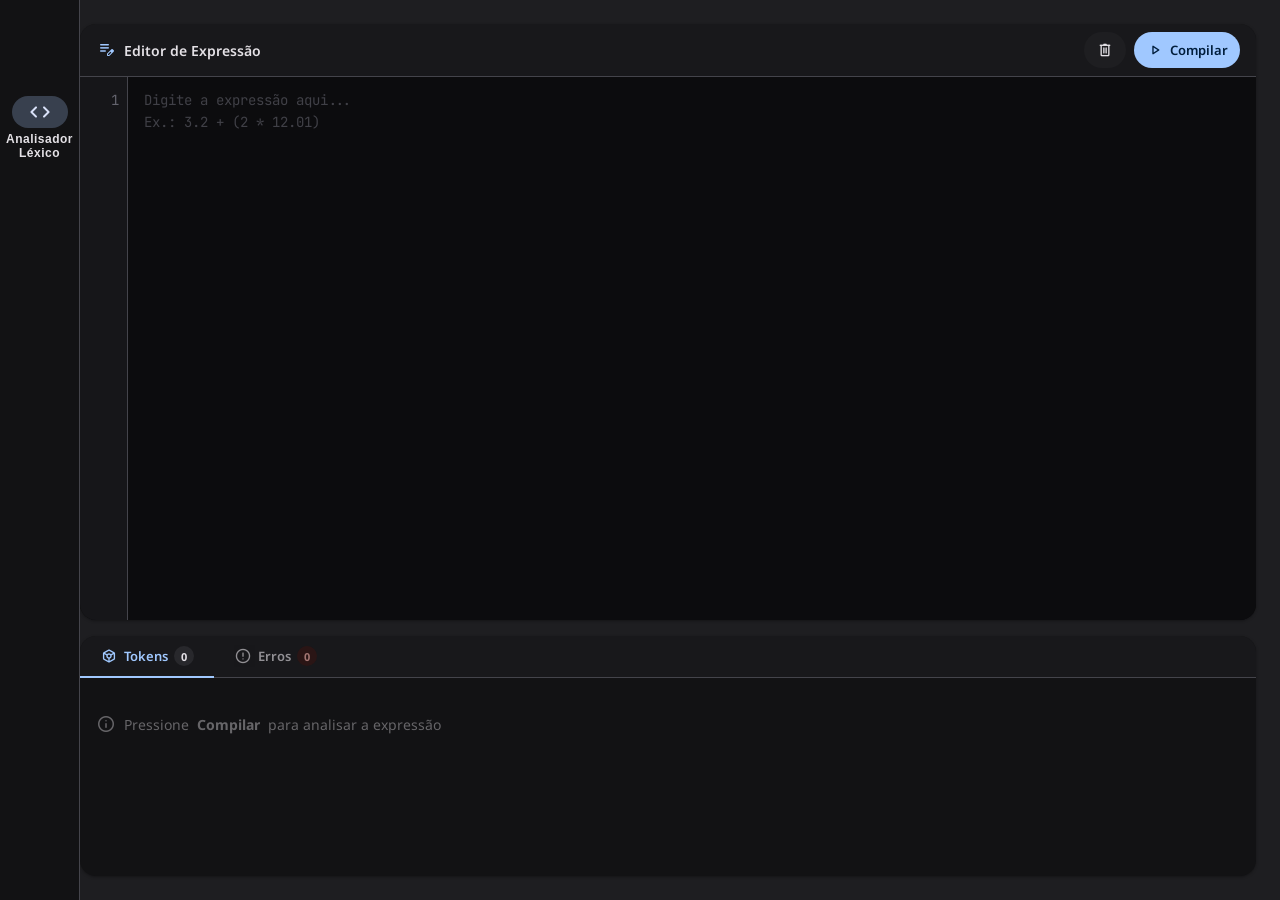
==== index.html @ 93e371bf "Analisador Léxico - Scanner com DFA, Map e Dispatcher" ====
<!DOCTYPE html>
<html lang="pt-BR">

<head>
    <meta charset="UTF-8">
    <meta name="viewport" content="width=device-width, initial-scale=1.0">
    <title>Analisador Léxico — Calculadora Simples</title>
    <link rel="preconnect" href="https://fonts.googleapis.com">
    <link rel="preconnect" href="https://fonts.gstatic.com" crossorigin>
    <link
        href="https://fonts.googleapis.com/css2?family=Noto+Sans:wght@400;500;600;700&family=Raleway:wght@400;500;600&family=JetBrains+Mono:wght@400;500;600&display=swap"
        rel="stylesheet">
    <link href="https://fonts.googleapis.com/css2?family=Material+Symbols+Rounded:opsz,wght,FILL,GRAD@24,400,1,0"
        rel="stylesheet">
    <link rel="stylesheet" href="styles.css">
    <script src="app.js" defer></script>
</head>

<body>

    <!-- ═══ Navigation Rail (lateral) ═══ -->
    <nav class="nav-rail">
        <div class="nav-rail-header"></div>
        <div class="nav-rail-items">
            <button class="nav-item active" data-tab="tabTokenizar" title="Analisador Léxico">
                <div class="nav-indicator">
                    <span class="material-symbols-rounded">code</span>
                </div>
                <span class="nav-label">Analisador Léxico</span>
            </button>
        </div>
    </nav>

    <!-- ═══ Conteúdo principal ═══ -->
    <main class="main-content">

        <!-- ═══ Aba 1: Tokenizar ═══ -->
        <section id="tabTokenizar" class="tab-panel active">

            <!-- Editor de Código -->
            <div class="editor-card">
                <div class="editor-toolbar">
                    <div class="toolbar-title">
                        <span class="material-symbols-rounded">edit_note</span>
                        <span>Editor de Expressão</span>
                    </div>
                    <div class="toolbar-actions">
                        <button id="btnLimpar" class="toolbar-btn" title="Limpar">
                            <span class="material-symbols-rounded">delete</span>
                        </button>
                        <button id="btnTokenizar" class="toolbar-btn primary" title="Tokenizar">
                            <span class="material-symbols-rounded">play_arrow</span>
                            <span>Compilar</span>
                        </button>
                    </div>
                </div>
                <div class="editor-body">
                    <div class="line-numbers" id="lineNumbers">1</div>
                    <textarea id="inputExpr" class="code-editor"
                        placeholder="Digite a expressão aqui...&#10;Ex.: 3.2 + (2 * 12.01)"
                        spellcheck="false"></textarea>
                </div>
            </div>

            <!-- Painel inferior: Erros + Tokens -->
            <div class="output-panel">
                <div class="output-tabs">
                    <button class="output-tab active" data-output="outputTokens">
                        <span class="material-symbols-rounded">token</span>
                        Tokens
                        <span class="badge" id="tokenCount">0</span>
                    </button>
                    <button class="output-tab" data-output="outputErros">
                        <span class="material-symbols-rounded">error</span>
                        Erros
                        <span class="badge error" id="errorCount">0</span>
                    </button>
                </div>
                <div id="outputTokens" class="output-content active">
                    <div id="resultArea" class="token-chips-area">
                        <p class="empty-state">
                            <span class="material-symbols-rounded">info</span>
                            Pressione <strong>Compilar</strong> para analisar a expressão
                        </p>
                    </div>
                </div>
                <div id="outputErros" class="output-content">
                    <div id="errorArea" class="error-list"></div>
                </div>
            </div>

        </section>

    </main>

</body>

</html>
---- styles.css ----
/* ============================================================================
   Analisador Léxico – Calculadora Simples
   Tema Material Design 3 – Dark / Black
   ============================================================================ */

/* ─── CSS Custom Properties (M3 Palette – Dark Black) ───────────────────── */
:root {
    --primary: rgb(160 200 255);
    --on-primary: rgb(0 30 60);
    --primary-container: rgb(30 55 90);
    --on-primary-container: rgb(210 228 255);
    --secondary: rgb(190 198 220);
    --on-secondary: rgb(40 47 60);
    --secondary-container: rgb(56 64 78);
    --on-secondary-container: rgb(218 226 249);
    --tertiary: rgb(210 190 220);
    --on-tertiary: rgb(56 40 65);
    --tertiary-container: rgb(75 58 85);
    --on-tertiary-container: rgb(240 220 255);
    --error: rgb(255 180 172);
    --on-error: rgb(105 0 5);
    --error-container: rgb(55 20 18);
    --on-error-container: rgb(255 218 214);
    --surface: rgb(18 18 20);
    --on-surface: rgb(228 225 230);
    --surface-container: rgb(30 30 33);
    --surface-container-low: rgb(24 24 27);
    --surface-container-high: rgb(40 40 44);
    --surface-container-highest: rgb(50 50 55);
    --outline: rgb(140 140 150);
    --outline-variant: rgb(68 68 75);
    --inverse-surface: rgb(228 225 230);
    --inverse-on-surface: rgb(48 48 52);
    --shadow: rgba(0, 0, 0, 0.35);

    /* Editor */
    --editor-bg: rgb(12 12 14);
    --editor-gutter: rgb(22 22 25);
    --editor-line-num: rgb(100 100 110);
    --editor-cursor: var(--primary);
    --editor-selection: rgba(160, 200, 255, 0.18);

    /* Sizes */
    --nav-rail-width: 80px;
    --radius-sm: 8px;
    --radius-md: 12px;
    --radius-lg: 16px;
    --radius-xl: 28px;
}

/* ─── Reset & Base ──────────────────────────────────────────────────────── */
*,
*::before,
*::after {
    margin: 0;
    padding: 0;
    box-sizing: border-box;
}

body {
    font-family: "Noto Sans", "Segoe UI", system-ui, sans-serif;
    background: var(--surface-container);
    color: var(--on-surface);
    min-height: 100vh;
    display: flex;
    flex-direction: row;
    overflow: hidden;
}

/* ─── Material Symbols ──────────────────────────────────────────────────── */
.material-symbols-rounded {
    font-family: 'Material Symbols Rounded';
    font-weight: normal;
    font-style: normal;
    font-size: 24px;
    line-height: 1;
    letter-spacing: normal;
    text-transform: none;
    display: inline-block;
    white-space: nowrap;
    word-wrap: normal;
    direction: ltr;
    font-feature-settings: 'liga';
    -webkit-font-smoothing: antialiased;
}

/* ─── Navigation Rail ───────────────────────────────────────────────────── */
.nav-rail {
    width: var(--nav-rail-width);
    min-height: 100vh;
    background: var(--surface);
    display: flex;
    flex-direction: column;
    align-items: center;
    padding: 12px 0;
    gap: 8px;
    border-right: 1px solid var(--outline-variant);
    flex-shrink: 0;
    z-index: 10;
}

.nav-rail-header {
    width: 56px;
    height: 56px;
    display: flex;
    align-items: center;
    justify-content: center;
    margin-bottom: 16px;
}

.nav-rail-header .material-symbols-rounded {
    font-size: 32px;
    color: var(--primary);
}

.nav-rail-items {
    display: flex;
    flex-direction: column;
    align-items: center;
    gap: 4px;
    width: 100%;
}

.nav-item {
    display: flex;
    flex-direction: column;
    align-items: center;
    gap: 4px;
    background: none;
    border: none;
    cursor: pointer;
    padding: 4px 0;
    width: 100%;
    color: var(--on-surface);
    transition: all 0.2s ease;
}

.nav-indicator {
    width: 56px;
    height: 32px;
    display: flex;
    align-items: center;
    justify-content: center;
    border-radius: 16px;
    transition: all 0.2s ease;
}

.nav-item:hover .nav-indicator {
    background: var(--surface-container-highest);
}

.nav-item.active .nav-indicator {
    background: var(--secondary-container);
}

.nav-item.active .nav-indicator .material-symbols-rounded {
    color: var(--on-secondary-container);
}

.nav-label {
    font-size: 12px;
    font-weight: 500;
    letter-spacing: 0.5px;
    color: var(--on-surface);
    opacity: 0.7;
}

.nav-item.active .nav-label {
    opacity: 1;
    font-weight: 600;
}

/* ─── Main Content ──────────────────────────────────────────────────────── */
.main-content {
    flex: 1;
    padding: 24px 24px 24px 0;
    overflow-y: auto;
    max-height: 100vh;
    display: flex;
    flex-direction: column;
}

/* ─── Tab Panels ────────────────────────────────────────────────────────── */
.tab-panel {
    display: none;
    flex: 1;
    flex-direction: column;
    gap: 16px;
    animation: fadeIn 0.3s ease;
}

.tab-panel.active {
    display: flex;
}

@keyframes fadeIn {
    from {
        opacity: 0;
        transform: translateY(8px);
    }

    to {
        opacity: 1;
        transform: translateY(0);
    }
}

/* ─── Editor Card ───────────────────────────────────────────────────────── */
.editor-card {
    background: var(--surface);
    border-radius: var(--radius-lg);
    overflow: hidden;
    box-shadow: 0 1px 3px var(--shadow);
    display: flex;
    flex-direction: column;
    flex: 1;
    min-height: 200px;
}

.editor-toolbar {
    display: flex;
    align-items: center;
    justify-content: space-between;
    padding: 8px 16px;
    background: var(--surface-container-low);
    border-bottom: 1px solid var(--outline-variant);
    gap: 12px;
}

.toolbar-title {
    display: flex;
    align-items: center;
    gap: 8px;
    font-size: 14px;
    font-weight: 600;
    color: var(--on-surface);
}

.toolbar-title .material-symbols-rounded {
    font-size: 20px;
    color: var(--primary);
}

.toolbar-actions {
    display: flex;
    align-items: center;
    gap: 8px;
}

.toolbar-btn {
    display: inline-flex;
    align-items: center;
    gap: 6px;
    padding: 6px 12px;
    border: none;
    border-radius: var(--radius-xl);
    font-size: 13px;
    font-weight: 600;
    font-family: inherit;
    cursor: pointer;
    transition: all 0.2s ease;
    background: var(--surface-container);
    color: var(--on-surface);
    height: 36px;
}

.toolbar-btn:hover {
    background: var(--surface-container-high);
}

.toolbar-btn.primary {
    background: var(--primary);
    color: var(--on-primary);
}

.toolbar-btn.primary:hover {
    background: rgba(160, 200, 255, 0.2);
    box-shadow: 0 1px 3px var(--shadow);
}

.toolbar-btn .material-symbols-rounded {
    font-size: 18px;
}

/* ─── Code Editor (textarea + line numbers) ─────────────────────────────── */
.editor-body {
    display: flex;
    flex: 1;
    background: var(--editor-bg);
    min-height: 140px;
}

.line-numbers {
    width: 48px;
    padding: 12px 8px 12px 0;
    background: var(--editor-gutter);
    color: var(--editor-line-num);
    font-family: "JetBrains Mono", "Cascadia Code", "Fira Code", "Consolas", monospace;
    font-size: 14px;
    line-height: 22px;
    text-align: right;
    user-select: none;
    border-right: 1px solid var(--outline-variant);
    white-space: pre-line;
    overflow: hidden;
}

.code-editor {
    flex: 1;
    padding: 12px 16px;
    border: none;
    background: var(--editor-bg);
    color: var(--on-surface);
    font-family: "JetBrains Mono", "Cascadia Code", "Fira Code", "Consolas", monospace;
    font-size: 14px;
    line-height: 22px;
    resize: none;
    outline: none;
    overflow-y: auto;
    tab-size: 4;
}

.code-editor::placeholder {
    color: var(--editor-line-num);
    opacity: 0.6;
}

.code-editor::selection {
    background: var(--editor-selection);
}

/* ─── Output Panel ──────────────────────────────────────────────────────── */
.output-panel {
    background: var(--surface);
    border-radius: var(--radius-lg);
    overflow: hidden;
    box-shadow: 0 1px 3px var(--shadow);
    min-height: 240px;
    display: flex;
    flex-direction: column;
}

.output-tabs {
    display: flex;
    gap: 0;
    border-bottom: 1px solid var(--outline-variant);
    background: var(--surface-container-low);
}

.output-tab {
    display: inline-flex;
    align-items: center;
    gap: 6px;
    padding: 10px 20px;
    border: none;
    background: transparent;
    color: var(--on-surface);
    opacity: 0.6;
    font-size: 13px;
    font-weight: 600;
    font-family: inherit;
    cursor: pointer;
    border-bottom: 2px solid transparent;
    margin-bottom: -1px;
    transition: all 0.2s ease;
}

.output-tab:hover {
    opacity: 0.8;
    background: var(--surface-container);
}

.output-tab.active {
    opacity: 1;
    color: var(--primary);
    border-bottom-color: var(--primary);
}

.output-tab .material-symbols-rounded {
    font-size: 18px;
}

.badge {
    display: inline-flex;
    align-items: center;
    justify-content: center;
    min-width: 20px;
    height: 20px;
    padding: 0 6px;
    border-radius: 10px;
    font-size: 11px;
    font-weight: 700;
    background: var(--surface-container-high);
    color: var(--on-surface);
}

.badge.error {
    background: var(--error-container);
    color: var(--error);
}

.output-content {
    display: none;
    flex: 1;
    overflow-y: auto;
    max-height: 350px;
}

.output-content.active {
    display: block;
}

/* ─── Token Chips ───────────────────────────────────────────────────────── */
.token-chips-area {
    padding: 16px;
}

.token-table-new {
    width: 100%;
    border-collapse: collapse;
}

.token-table-new thead th {
    padding: 10px 12px;
    font-size: 12px;
    font-weight: 600;
    text-transform: uppercase;
    letter-spacing: 0.5px;
    color: var(--on-surface);
    opacity: 0.6;
    text-align: left;
    border-bottom: 1px solid var(--outline-variant);
    background: var(--surface-container-low);
}

.token-table-new tbody td {
    padding: 8px 12px;
    font-size: 13px;
    color: var(--on-surface);
    border-bottom: 1px solid var(--surface-container);
}

.token-table-new tbody tr:nth-child(even) {
    background: var(--surface-container-low);
}

.token-table-new tbody tr:hover {
    background: var(--surface-container);
}

/* Token chip inline */
.token-chip {
    display: inline-flex;
    align-items: center;
    gap: 8px;
    padding: 4px 12px 4px 4px;
    border-radius: 20px;
    border: 1px solid var(--outline-variant);
    background: var(--surface);
    height: 32px;
    font-size: 13px;
    transition: all 0.15s ease;
}

.token-chip:hover {
    box-shadow: 0 1px 4px var(--shadow);
}

.token-chip .chip-lexema {
    background: var(--surface-container-high);
    padding: 2px 10px;
    border-radius: 14px;
    font-family: "JetBrains Mono", monospace;
    font-size: 12px;
    font-weight: 600;
    color: var(--on-surface);
}

.token-chip .chip-token {
    font-size: 12px;
    font-weight: 500;
    opacity: 0.65;
    color: var(--on-surface);
}

/* Categorias de chips */
.token-chip.num-int {
    border-color: rgb(76 175 80);
}

.token-chip.num-int .chip-lexema {
    background: rgb(24 60 26);
    color: rgb(165 214 167);
}

.token-chip.num-real {
    border-color: rgb(255 183 77);
}

.token-chip.num-real .chip-lexema {
    background: rgb(60 44 10);
    color: rgb(255 224 160);
}

.token-chip.operador {
    border-color: var(--primary);
}

.token-chip.operador .chip-lexema {
    background: var(--primary-container);
    color: var(--on-primary-container);
}

.token-chip.parentese {
    border-color: var(--tertiary);
}

.token-chip.parentese .chip-lexema {
    background: var(--tertiary-container);
    color: var(--on-tertiary-container);
}

.token-chip.erro {
    border-color: var(--error);
}

.token-chip.erro .chip-lexema {
    background: var(--error-container);
    color: var(--on-error-container);
}

/* Token chips flow layout */
.chips-flow {
    display: flex;
    flex-wrap: wrap;
    gap: 8px;
    margin-bottom: 20px;
}

.chips-section-title {
    font-size: 12px;
    font-weight: 600;
    text-transform: uppercase;
    letter-spacing: 0.5px;
    color: var(--on-surface);
    opacity: 0.5;
    margin-bottom: 8px;
}

/* ─── Error List ────────────────────────────────────────────────────────── */
.error-list {
    padding: 16px;
}

.error-item {
    display: flex;
    align-items: flex-start;
    gap: 10px;
    padding: 10px 14px;
    border-radius: var(--radius-sm);
    background: var(--error-container);
    color: var(--on-error-container);
    font-size: 13px;
    font-family: "JetBrains Mono", monospace;
    margin-bottom: 8px;
    animation: fadeIn 0.25s ease;
}

.error-item .material-symbols-rounded {
    font-size: 18px;
    color: var(--error);
    margin-top: 1px;
    flex-shrink: 0;
}

.error-body {
    display: flex;
    flex-direction: column;
    gap: 6px;
    flex: 1;
    min-width: 0;
}

.error-header {
    display: flex;
    align-items: baseline;
    gap: 8px;
    flex-wrap: wrap;
}

.error-pos {
    display: inline-block;
    padding: 1px 7px;
    border-radius: 4px;
    font-size: 11px;
    font-weight: 700;
    background: rgba(255, 180, 172, 0.15);
    color: var(--error);
    white-space: nowrap;
}

.error-context {
    background: var(--surface-container-low);
    border: 1px solid var(--outline-variant);
    border-radius: 6px;
    padding: 6px 10px;
    overflow-x: auto;
    font-size: 12px;
    line-height: 1.5;
}

.error-context code {
    white-space: pre;
}

.error-context mark {
    background: rgba(255, 100, 80, 0.3);
    color: var(--error);
    font-weight: 700;
    border-radius: 2px;
    padding: 0 2px;
}

/* ─── Token Table Position Columns ──────────────────────────────────────── */
.token-table-new .col-pos {
    text-align: center;
    font-family: "JetBrains Mono", monospace;
    font-size: 12px;
    white-space: nowrap;
    opacity: 0.8;
}

/* ─── Empty State ───────────────────────────────────────────────────────── */
.empty-state {
    display: flex;
    align-items: center;
    gap: 8px;
    color: var(--on-surface);
    opacity: 0.4;
    font-size: 14px;
    padding: 20px 0;
}

.empty-state .material-symbols-rounded {
    font-size: 20px;
}

/* ─── Page Header ───────────────────────────────────────────────────────── */
.page-header {
    display: flex;
    align-items: center;
    justify-content: space-between;
    padding: 8px 0 16px;
}

.page-header h2 {
    font-size: 22px;
    font-weight: 600;
    color: var(--on-surface);
}

/* ─── Test Table ────────────────────────────────────────────────────────── */
.test-card {
    background: var(--surface);
    border-radius: var(--radius-lg);
    overflow: hidden;
    box-shadow: 0 1px 3px var(--shadow);
}

.test-table {
    width: 100%;
    border-collapse: collapse;
}

.test-table thead th {
    padding: 12px 16px;
    font-size: 12px;
    font-weight: 600;
    text-transform: uppercase;
    letter-spacing: 0.5px;
    color: var(--on-surface);
    opacity: 0.6;
    text-align: left;
    background: var(--surface-container-low);
    border-bottom: 1px solid var(--outline-variant);
}

.test-table tbody td {
    padding: 10px 16px;
    font-size: 13px;
    color: var(--on-surface);
    border-bottom: 1px solid var(--surface-container);
}

.test-table tbody tr:nth-child(even) {
    background: var(--surface-container-low);
}

.test-table code {
    font-family: "JetBrains Mono", monospace;
    background: var(--surface-container-high);
    padding: 2px 8px;
    border-radius: 6px;
    font-size: 12px;
}

.test-table .status-badge {
    display: inline-flex;
    align-items: center;
    gap: 4px;
    padding: 2px 10px;
    border-radius: 12px;
    font-size: 12px;
    font-weight: 600;
}

.test-table .status-badge.ok {
    background: rgb(24 60 26);
    color: rgb(129 199 132);
}

.test-table .status-badge.fail {
    background: var(--error-container);
    color: var(--error);
}

.test-result-detail {
    font-size: 12px;
    color: var(--on-surface);
    opacity: 0.7;
    font-family: "JetBrains Mono", monospace;
    max-width: 500px;
    word-break: break-word;
}

/* ─── Automatos ─────────────────────────────────────────────────────────── */
#automatosContent {
    display: flex;
    flex-direction: column;
    gap: 24px;
    padding: 16px;
}

.automato-card {
    background: var(--surface);
    border-radius: var(--radius-lg);
    overflow: hidden;
    box-shadow: 0 1px 3px var(--shadow);
}

.automato-card-header {
    padding: 16px 20px;
    border-bottom: 1px solid var(--outline-variant);
    background: var(--surface-container-low);
}

.automato-card-header h3 {
    font-size: 16px;
    font-weight: 600;
    color: var(--primary);
    margin-bottom: 6px;
}

.automato-card-header p {
    font-size: 13px;
    color: var(--on-surface);
    opacity: 0.6;
}

.automato-card-body {
    overflow-x: auto;
    padding: 0;
}

.automato-table {
    border-collapse: collapse;
    font-size: 13px;
    min-width: 100%;
    font-family: "JetBrains Mono", monospace;
}

.automato-table th {
    background: var(--surface-container-low);
    color: var(--primary);
    font-weight: 600;
    padding: 10px 12px;
    border: 1px solid var(--outline-variant);
    text-align: center;
    white-space: nowrap;
    font-size: 11px;
    text-transform: uppercase;
    letter-spacing: 0.3px;
}

.automato-table td {
    padding: 8px 12px;
    border: 1px solid var(--surface-container);
    text-align: center;
    white-space: nowrap;
}

.automato-table td.err {
    color: var(--outline);
    opacity: 0.4;
    font-style: italic;
}

.automato-table td.trans {
    color: var(--primary);
    font-weight: 600;
}

.automato-table td.estado-cell {
    background: var(--surface-container-low);
    color: var(--secondary);
    font-weight: 600;
    text-align: left;
}

.automato-table td.estado-cell.aceita {
    color: rgb(129 199 132);
}

/* Legenda */
.legenda-card {
    background: var(--surface);
    border-radius: var(--radius-lg);
    overflow: hidden;
    box-shadow: 0 1px 3px var(--shadow);
}

.legenda-card h3 {
    padding: 16px 20px;
    font-size: 16px;
    font-weight: 600;
    color: var(--primary);
    border-bottom: 1px solid var(--outline-variant);
    background: var(--surface-container-low);
}

.legenda-table {
    width: 100%;
    max-width: 500px;
}

.legenda-table td,
.legenda-table th {
    text-align: left;
}

/* ─── Scrollbar Personalizada ───────────────────────────────────────────── */
::-webkit-scrollbar {
    width: 8px;
    height: 8px;
}

::-webkit-scrollbar-track {
    background: transparent;
}

::-webkit-scrollbar-thumb {
    background: var(--outline-variant);
    border-radius: 4px;
}

::-webkit-scrollbar-thumb:hover {
    background: var(--outline);
}

/* ─── Responsivo ────────────────────────────────────────────────────────── */
@media (max-width: 768px) {
    body {
        flex-direction: column;
    }

    .nav-rail {
        width: 100%;
        min-height: auto;
        flex-direction: row;
        padding: 8px 12px;
        border-right: none;
        border-bottom: 1px solid var(--outline-variant);
        overflow-x: auto;
    }

    .nav-rail-header {
        margin-bottom: 0;
        margin-right: 12px;
        width: auto;
        height: auto;
    }

    .nav-rail-header .material-symbols-rounded {
        font-size: 24px;
    }

    .nav-rail-items {
        flex-direction: row;
        gap: 0;
        width: auto;
    }

    .nav-item {
        flex-direction: row;
        padding: 6px 12px;
        width: auto;
        gap: 6px;
    }

    .nav-indicator {
        width: 36px;
        height: 28px;
    }

    .nav-label {
        font-size: 12px;
    }

    .main-content {
        padding: 16px;
        max-height: none;
        overflow-y: visible;
    }
}
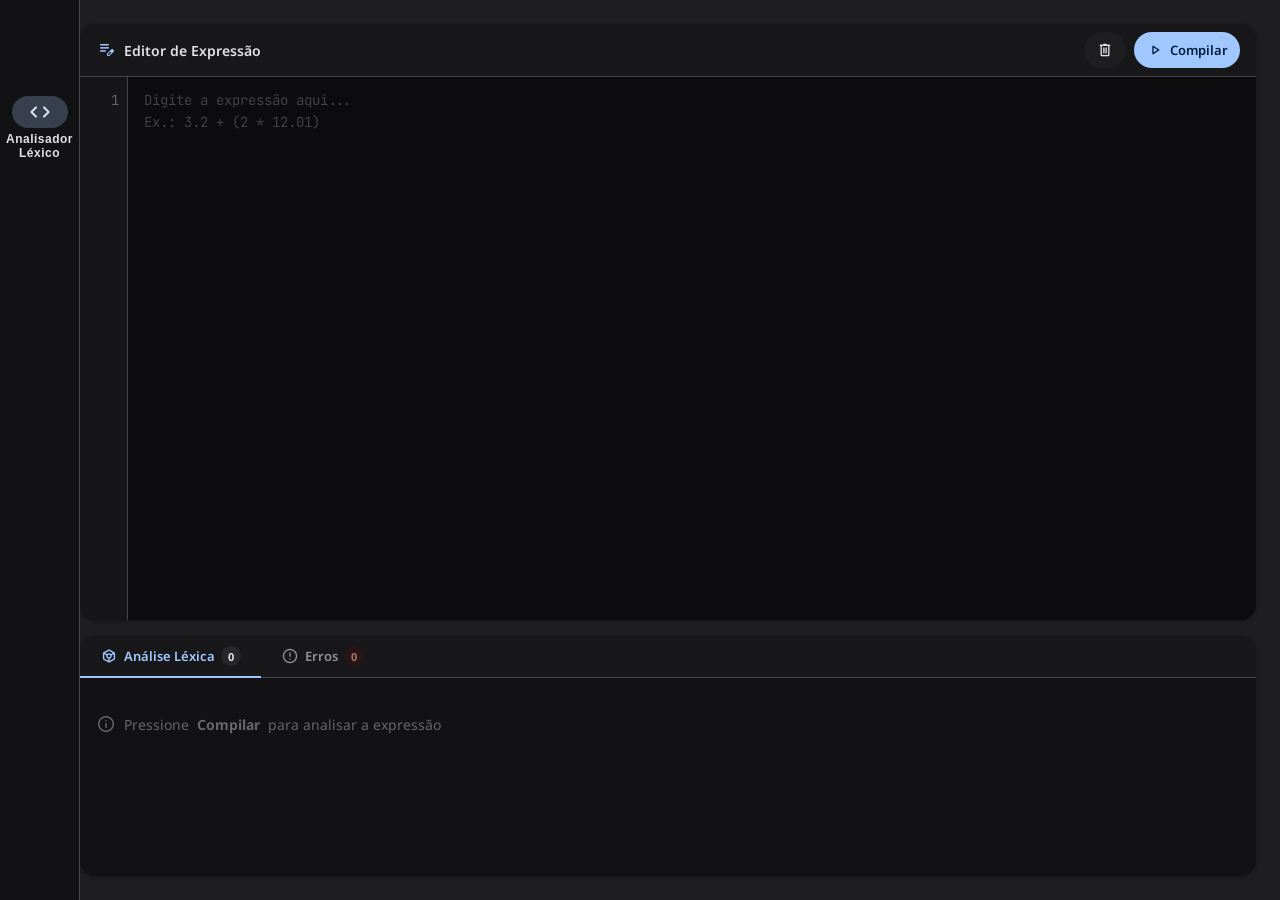
==== commit 9d33e1ce: "mudancas css/html" ====
--- a/index.html
+++ b/index.html
@@ -34,7 +34,7 @@
     <!-- ═══ Conteúdo principal ═══ -->
     <main class="main-content">
 
-        <!-- ═══ Aba 1: Tokenizar ═══ -->
+        <!-- ═══ Analisador Léxico ═══ -->
         <section id="tabTokenizar" class="tab-panel active">
 
             <!-- Editor de Código -->
@@ -62,12 +62,12 @@
                 </div>
             </div>
 
-            <!-- Painel inferior: Erros + Tokens -->
+            <!-- Painel de Resultados -->
             <div class="output-panel">
                 <div class="output-tabs">
                     <button class="output-tab active" data-output="outputTokens">
                         <span class="material-symbols-rounded">token</span>
-                        Tokens
+                        Análise Léxica
                         <span class="badge" id="tokenCount">0</span>
                     </button>
                     <button class="output-tab" data-output="outputErros">
@@ -77,7 +77,7 @@
                     </button>
                 </div>
                 <div id="outputTokens" class="output-content active">
-                    <div id="resultArea" class="token-chips-area">
+                    <div id="resultArea" class="result-table-area">
                         <p class="empty-state">
                             <span class="material-symbols-rounded">info</span>
                             Pressione <strong>Compilar</strong> para analisar a expressão
--- a/styles.css
+++ b/styles.css
@@ -1,9 +1,3 @@
-/* ============================================================================
-   Analisador Léxico – Calculadora Simples
-   Tema Material Design 3 – Dark / Black
-   ============================================================================ */
-
-/* ─── CSS Custom Properties (M3 Palette – Dark Black) ───────────────────── */
 :root {
     --primary: rgb(160 200 255);
     --on-primary: rgb(0 30 60);
@@ -410,17 +404,17 @@
     display: block;
 }
 
-/* ─── Token Chips ───────────────────────────────────────────────────────── */
-.token-chips-area {
+/* ─── Token Table ───────────────────────────────────────────────────────── */
+.result-table-area {
     padding: 16px;
 }
 
-.token-table-new {
+.token-table {
     width: 100%;
     border-collapse: collapse;
 }
 
-.token-table-new thead th {
+.token-table thead th {
     padding: 10px 12px;
     font-size: 12px;
     font-weight: 600;
@@ -433,111 +427,22 @@
     background: var(--surface-container-low);
 }
 
-.token-table-new tbody td {
+.token-table tbody td {
     padding: 8px 12px;
     font-size: 13px;
     color: var(--on-surface);
     border-bottom: 1px solid var(--surface-container);
 }
 
-.token-table-new tbody tr:nth-child(even) {
+.token-table tbody tr:nth-child(even) {
     background: var(--surface-container-low);
 }
 
-.token-table-new tbody tr:hover {
+.token-table tbody tr:hover {
     background: var(--surface-container);
 }
 
-/* Token chip inline */
-.token-chip {
-    display: inline-flex;
-    align-items: center;
-    gap: 8px;
-    padding: 4px 12px 4px 4px;
-    border-radius: 20px;
-    border: 1px solid var(--outline-variant);
-    background: var(--surface);
-    height: 32px;
-    font-size: 13px;
-    transition: all 0.15s ease;
-}
-
-.token-chip:hover {
-    box-shadow: 0 1px 4px var(--shadow);
-}
-
-.token-chip .chip-lexema {
-    background: var(--surface-container-high);
-    padding: 2px 10px;
-    border-radius: 14px;
-    font-family: "JetBrains Mono", monospace;
-    font-size: 12px;
-    font-weight: 600;
-    color: var(--on-surface);
-}
-
-.token-chip .chip-token {
-    font-size: 12px;
-    font-weight: 500;
-    opacity: 0.65;
-    color: var(--on-surface);
-}
-
-/* Categorias de chips */
-.token-chip.num-int {
-    border-color: rgb(76 175 80);
-}
-
-.token-chip.num-int .chip-lexema {
-    background: rgb(24 60 26);
-    color: rgb(165 214 167);
-}
-
-.token-chip.num-real {
-    border-color: rgb(255 183 77);
-}
-
-.token-chip.num-real .chip-lexema {
-    background: rgb(60 44 10);
-    color: rgb(255 224 160);
-}
-
-.token-chip.operador {
-    border-color: var(--primary);
-}
-
-.token-chip.operador .chip-lexema {
-    background: var(--primary-container);
-    color: var(--on-primary-container);
-}
-
-.token-chip.parentese {
-    border-color: var(--tertiary);
-}
-
-.token-chip.parentese .chip-lexema {
-    background: var(--tertiary-container);
-    color: var(--on-tertiary-container);
-}
-
-.token-chip.erro {
-    border-color: var(--error);
-}
-
-.token-chip.erro .chip-lexema {
-    background: var(--error-container);
-    color: var(--on-error-container);
-}
-
-/* Token chips flow layout */
-.chips-flow {
-    display: flex;
-    flex-wrap: wrap;
-    gap: 8px;
-    margin-bottom: 20px;
-}
-
-.chips-section-title {
+.section-title {
     font-size: 12px;
     font-weight: 600;
     text-transform: uppercase;
@@ -622,7 +527,7 @@
 }
 
 /* ─── Token Table Position Columns ──────────────────────────────────────── */
-.token-table-new .col-pos {
+.token-table .col-pos {
     text-align: center;
     font-family: "JetBrains Mono", monospace;
     font-size: 12px;
@@ -643,209 +548,6 @@
 
 .empty-state .material-symbols-rounded {
     font-size: 20px;
-}
-
-/* ─── Page Header ───────────────────────────────────────────────────────── */
-.page-header {
-    display: flex;
-    align-items: center;
-    justify-content: space-between;
-    padding: 8px 0 16px;
-}
-
-.page-header h2 {
-    font-size: 22px;
-    font-weight: 600;
-    color: var(--on-surface);
-}
-
-/* ─── Test Table ────────────────────────────────────────────────────────── */
-.test-card {
-    background: var(--surface);
-    border-radius: var(--radius-lg);
-    overflow: hidden;
-    box-shadow: 0 1px 3px var(--shadow);
-}
-
-.test-table {
-    width: 100%;
-    border-collapse: collapse;
-}
-
-.test-table thead th {
-    padding: 12px 16px;
-    font-size: 12px;
-    font-weight: 600;
-    text-transform: uppercase;
-    letter-spacing: 0.5px;
-    color: var(--on-surface);
-    opacity: 0.6;
-    text-align: left;
-    background: var(--surface-container-low);
-    border-bottom: 1px solid var(--outline-variant);
-}
-
-.test-table tbody td {
-    padding: 10px 16px;
-    font-size: 13px;
-    color: var(--on-surface);
-    border-bottom: 1px solid var(--surface-container);
-}
-
-.test-table tbody tr:nth-child(even) {
-    background: var(--surface-container-low);
-}
-
-.test-table code {
-    font-family: "JetBrains Mono", monospace;
-    background: var(--surface-container-high);
-    padding: 2px 8px;
-    border-radius: 6px;
-    font-size: 12px;
-}
-
-.test-table .status-badge {
-    display: inline-flex;
-    align-items: center;
-    gap: 4px;
-    padding: 2px 10px;
-    border-radius: 12px;
-    font-size: 12px;
-    font-weight: 600;
-}
-
-.test-table .status-badge.ok {
-    background: rgb(24 60 26);
-    color: rgb(129 199 132);
-}
-
-.test-table .status-badge.fail {
-    background: var(--error-container);
-    color: var(--error);
-}
-
-.test-result-detail {
-    font-size: 12px;
-    color: var(--on-surface);
-    opacity: 0.7;
-    font-family: "JetBrains Mono", monospace;
-    max-width: 500px;
-    word-break: break-word;
-}
-
-/* ─── Automatos ─────────────────────────────────────────────────────────── */
-#automatosContent {
-    display: flex;
-    flex-direction: column;
-    gap: 24px;
-    padding: 16px;
-}
-
-.automato-card {
-    background: var(--surface);
-    border-radius: var(--radius-lg);
-    overflow: hidden;
-    box-shadow: 0 1px 3px var(--shadow);
-}
-
-.automato-card-header {
-    padding: 16px 20px;
-    border-bottom: 1px solid var(--outline-variant);
-    background: var(--surface-container-low);
-}
-
-.automato-card-header h3 {
-    font-size: 16px;
-    font-weight: 600;
-    color: var(--primary);
-    margin-bottom: 6px;
-}
-
-.automato-card-header p {
-    font-size: 13px;
-    color: var(--on-surface);
-    opacity: 0.6;
-}
-
-.automato-card-body {
-    overflow-x: auto;
-    padding: 0;
-}
-
-.automato-table {
-    border-collapse: collapse;
-    font-size: 13px;
-    min-width: 100%;
-    font-family: "JetBrains Mono", monospace;
-}
-
-.automato-table th {
-    background: var(--surface-container-low);
-    color: var(--primary);
-    font-weight: 600;
-    padding: 10px 12px;
-    border: 1px solid var(--outline-variant);
-    text-align: center;
-    white-space: nowrap;
-    font-size: 11px;
-    text-transform: uppercase;
-    letter-spacing: 0.3px;
-}
-
-.automato-table td {
-    padding: 8px 12px;
-    border: 1px solid var(--surface-container);
-    text-align: center;
-    white-space: nowrap;
-}
-
-.automato-table td.err {
-    color: var(--outline);
-    opacity: 0.4;
-    font-style: italic;
-}
-
-.automato-table td.trans {
-    color: var(--primary);
-    font-weight: 600;
-}
-
-.automato-table td.estado-cell {
-    background: var(--surface-container-low);
-    color: var(--secondary);
-    font-weight: 600;
-    text-align: left;
-}
-
-.automato-table td.estado-cell.aceita {
-    color: rgb(129 199 132);
-}
-
-/* Legenda */
-.legenda-card {
-    background: var(--surface);
-    border-radius: var(--radius-lg);
-    overflow: hidden;
-    box-shadow: 0 1px 3px var(--shadow);
-}
-
-.legenda-card h3 {
-    padding: 16px 20px;
-    font-size: 16px;
-    font-weight: 600;
-    color: var(--primary);
-    border-bottom: 1px solid var(--outline-variant);
-    background: var(--surface-container-low);
-}
-
-.legenda-table {
-    width: 100%;
-    max-width: 500px;
-}
-
-.legenda-table td,
-.legenda-table th {
-    text-align: left;
 }
 
 /* ─── Scrollbar Personalizada ───────────────────────────────────────────── */
